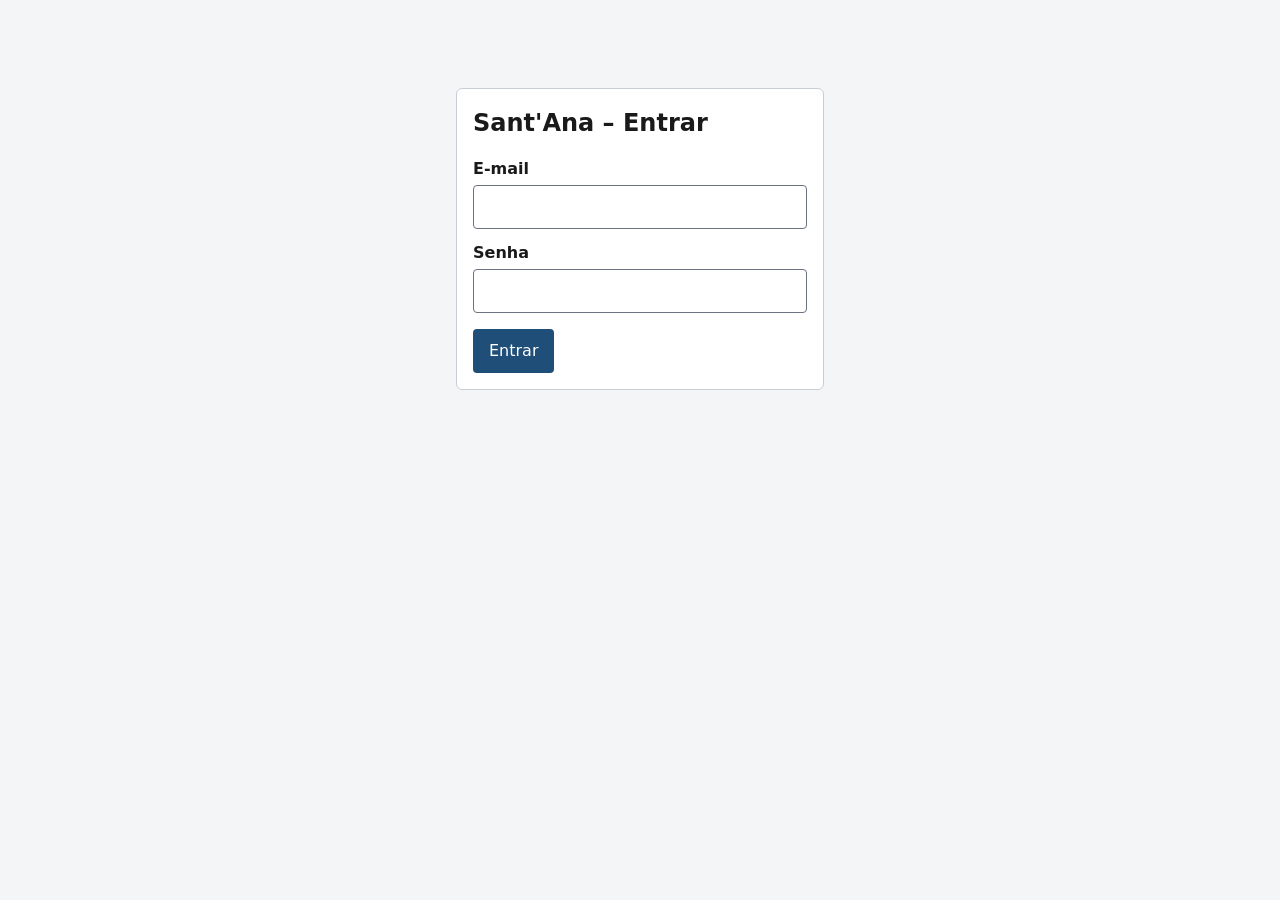
==== Sistema de Gestão Santana front/santana/web/contrato.html @ 1a8dca15 "Adiciona back-end Java RF01, RF03, RF04, RF05 e RF06 Requisitos implementados: - RF01: cadastro e v" ====
<!DOCTYPE html>
<html lang="pt-BR">
<head>
<meta charset="utf-8">
<meta name="viewport" content="width=device-width, initial-scale=1">
<title>Contrato - Sant'Ana</title>
<link rel="stylesheet" href="style.css">
</head>
<body>
<a class="skip" href="#main">Ir para o conteúdo</a>
<header class="top" id="top"></header>
<main id="main">
  <h1 class="noprint">Contrato de venda</h1>
  <form id="f" class="card row noprint">
    <div><label for="id">Número da venda</label><input id="id" type="number" min="1" value="1" required></div>
    <button type="submit">Gerar contrato</button>
    <button type="button" class="sec" id="imp" hidden>Imprimir / Salvar PDF</button>
  </form>
  <div id="m" class="msg noprint" role="alert"></div>
  <article id="doc" class="contract" hidden></article>
</main>
<script src="app.js"></script>
<script>
shell('contrato.html');
const dt = s => new Date(s + 'T12:00:00').toLocaleDateString('pt-BR');
async function carregar(id) {
  $('#m').className = 'msg'; $('#m').textContent = '';
  try {
    const v = await api('/vendas/' + id);
    $('#doc').innerHTML = `<h2>Contrato de compra e venda de veículo nº ${esc(v.id)}</h2>
      <p><strong>Vendedora:</strong> Sant'Ana Concessionária.</p>
      <p><strong>Comprador(a):</strong> ${esc(v.cliente.nome)}, CPF/CNPJ ${esc(v.cliente.cpf)}, residente em ${esc(v.cliente.endereco)}.</p>
      <p><strong>Veículo:</strong> ${esc(v.veiculo.marca)} ${esc(v.veiculo.modelo)}, ano ${esc(v.veiculo.ano)}, chassi ${esc(v.veiculo.chassi)}.</p>
      <p><strong>Valor:</strong> ${brl(v.valor)}. <strong>Pagamento:</strong> ${esc(v.pagamento)}.</p>
      <p>As partes concordam com a venda do veículo acima descrito nas condições indicadas, na data de ${dt(v.data)}.</p>
      <div class="sig"><div>Sant'Ana Concessionária</div><div>${esc(v.cliente.nome)}</div></div>`;
    $('#doc').hidden = false; $('#imp').hidden = false; $('#doc').focus();
  } catch (err) { $('#doc').hidden = true; $('#imp').hidden = true; msg($('#m'), err.message); }
}
$('#f').onsubmit = e => { e.preventDefault(); carregar($('#id').value); };
$('#imp').onclick = () => print();
const p = new URLSearchParams(location.search).get('id');
if (p) { $('#id').value = p; carregar(p); }
</script>
</body>
</html>
---- Sistema de Gestão Santana front/santana/web/style.css ----
:root{--bg:#f4f5f7;--fg:#1a1a1a;--mut:#4a5058;--pri:#1f4e79;--bd:#c9ced6;--err:#b00020;--ok:#1b5e20;--w:#fff}
*{box-sizing:border-box}
body{margin:0;font:16px/1.5 system-ui,-apple-system,"Segoe UI",Roboto,Arial,sans-serif;color:var(--fg);background:var(--bg)}
h1{font-size:1.5rem;margin:0 0 1rem}h2{font-size:1.15rem;margin:0 0 .75rem}
a{color:var(--pri)}
:focus-visible{outline:3px solid #000;outline-offset:2px}
.skip{position:absolute;left:-999px;background:var(--w);padding:.5rem}.skip:focus{left:0;top:0;z-index:9}
header.top{background:var(--pri);color:var(--w);display:flex;flex-wrap:wrap;align-items:center;gap:.5rem 1rem;padding:.5rem 1rem}
header.top strong{margin-right:auto}
header.top a{color:var(--w);padding:.4rem .6rem}
header.top a[aria-current="page"]{text-decoration:underline;font-weight:700}
header.top button{background:var(--w);color:var(--pri)}
main{max-width:1200px;margin:0 auto;padding:1rem}
.card{background:var(--w);border:1px solid var(--bd);border-radius:6px;padding:1rem}
.grid{display:grid;gap:1rem;grid-template-columns:repeat(auto-fill,minmax(240px,1fr))}
.two{display:grid;gap:1rem;grid-template-columns:repeat(auto-fit,minmax(min(100%,340px),1fr))}
label{display:block;font-weight:600;margin:.75rem 0 .25rem}
input,select,button{font:inherit;min-height:44px;border-radius:4px}
input,select{width:100%;padding:.4rem .6rem;border:1px solid #6b7280;background:var(--w);color:var(--fg)}
input[type=checkbox]{width:auto;min-height:0}
button,.btn{background:var(--pri);color:var(--w);border:0;padding:.5rem 1rem;cursor:pointer;text-decoration:none;display:inline-block}
button.sec{background:var(--w);color:var(--pri);border:1px solid var(--pri)}
form button{margin-top:1rem}
.msg{margin-top:.75rem;padding:.5rem .75rem;border-radius:4px;border:1px solid transparent}
.msg:empty{display:none}
.msg.err{color:var(--err);border-color:var(--err);background:#fdecef}
.msg.ok{color:var(--ok);border-color:var(--ok);background:#e8f5e9}
.filters{display:grid;gap:.75rem;grid-template-columns:repeat(auto-fit,minmax(150px,1fr));align-items:end}
.filters label{margin:0 0 .25rem}.filters button{margin:0}
.car img{width:100%;height:140px;object-fit:cover;background:#e5e7eb;border-radius:4px}
.car h2{margin:.5rem 0 .25rem}.car p{margin:.15rem 0;color:var(--mut)}
.badge{display:inline-block;padding:0 .5rem;border:1px solid currentColor;border-radius:99px;font-size:.875rem;font-weight:600}
.s-Disponível{color:var(--ok)}.s-Reservado{color:#7a4b00}.s-Vendido{color:var(--err)}.s-Em{color:#1f4e79}
.cards{display:grid;gap:1rem;grid-template-columns:repeat(auto-fit,minmax(200px,1fr));margin-bottom:1rem}
.cards b{display:block;font-size:1.5rem}
.bars{list-style:none;margin:0;padding:0}
.bars li{display:grid;grid-template-columns:90px 1fr 80px;gap:.5rem;align-items:center;margin:.35rem 0}
.bars .t{background:#e5e7eb;height:18px;border-radius:3px}.bars .f{background:var(--pri);height:100%;border-radius:3px}
.bars b{text-align:right}
.tw{overflow-x:auto}
table{border-collapse:collapse;width:100%}
caption{text-align:left;font-weight:700;padding-bottom:.4rem}
th,td{border:1px solid var(--bd);padding:.4rem .6rem;text-align:left}th{background:#eef1f5}
.login{max-width:400px;margin:8vh auto}
.contract{background:var(--w);border:1px solid var(--bd);padding:1.5rem;max-width:800px;margin:1rem auto}
.contract h2{text-align:center}.contract .sig{display:grid;grid-template-columns:1fr 1fr;gap:2rem;margin-top:3rem;text-align:center}
.contract .sig div{border-top:1px solid #000;padding-top:.25rem}
.row{display:flex;flex-wrap:wrap;gap:.5rem;align-items:end;margin-bottom:1rem}.row>div{flex:1 1 160px}
@media print{header.top,.noprint{display:none!important}body{background:#fff}.contract{border:0}}
@media (max-width:480px){main{padding:.5rem}.bars li{grid-template-columns:70px 1fr 64px}}
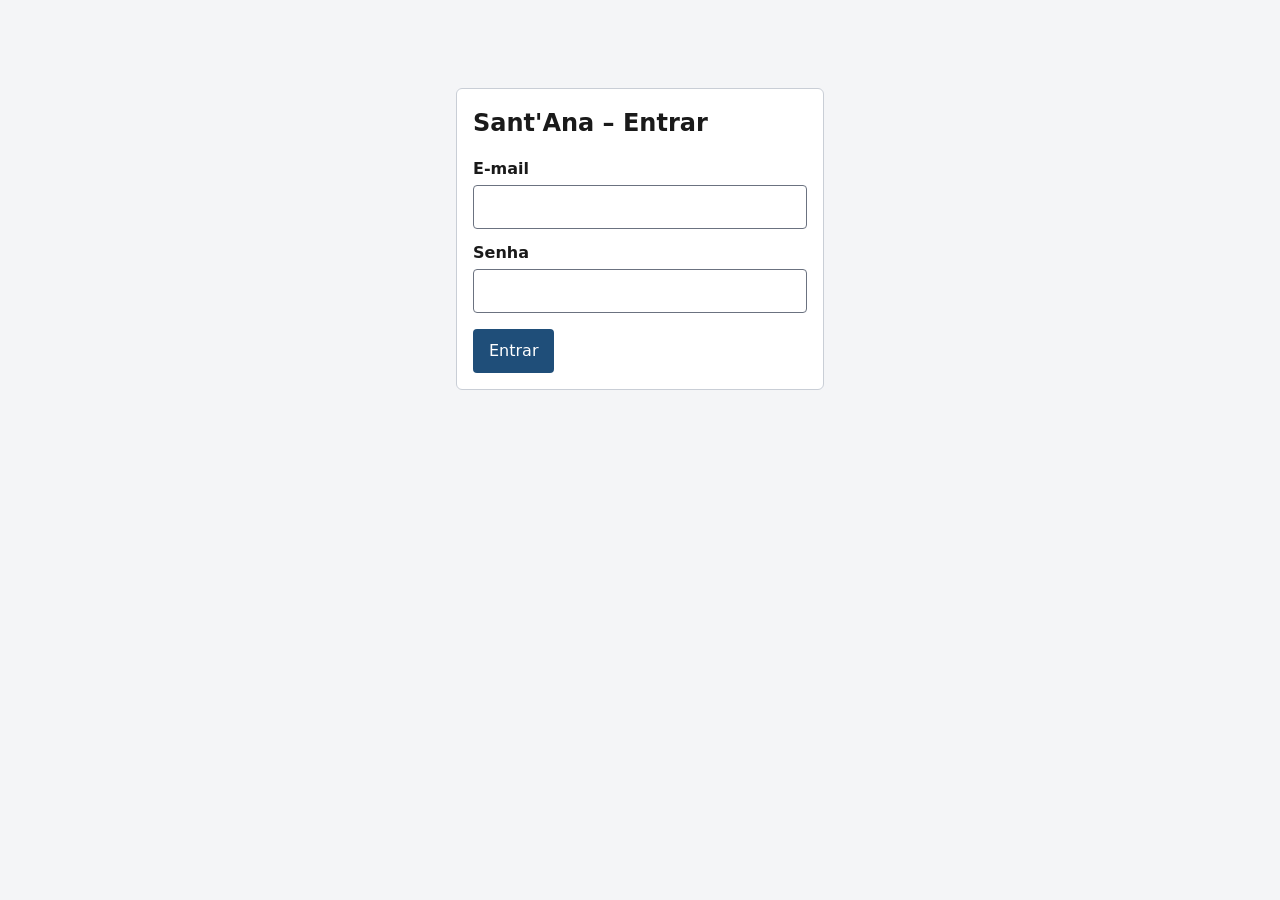
==== commit 7641cd92: "implementação dos requisitos RF07 a RF13" ====
--- a/Sistema de Gestão Santana front/santana/web/contrato.html
+++ b/Sistema de Gestão Santana front/santana/web/contrato.html
@@ -14,7 +14,7 @@
   <form id="f" class="card row noprint">
     <div><label for="id">Número da venda</label><input id="id" type="number" min="1" value="1" required></div>
     <button type="submit">Gerar contrato</button>
-    <button type="button" class="sec" id="imp" hidden>Imprimir / Salvar PDF</button>
+    <button type="button" class="sec" id="imp" hidden>Baixar PDF</button>
   </form>
   <div id="m" class="msg noprint" role="alert"></div>
   <article id="doc" class="contract" hidden></article>
@@ -27,6 +27,7 @@
   $('#m').className = 'msg'; $('#m').textContent = '';
   try {
     const v = await api('/vendas/' + id);
+    $('#imp').dataset.venda = v.id;
     $('#doc').innerHTML = `<h2>Contrato de compra e venda de veículo nº ${esc(v.id)}</h2>
       <p><strong>Vendedora:</strong> Sant'Ana Concessionária.</p>
       <p><strong>Comprador(a):</strong> ${esc(v.cliente.nome)}, CPF/CNPJ ${esc(v.cliente.cpf)}, residente em ${esc(v.cliente.endereco)}.</p>
@@ -38,7 +39,26 @@
   } catch (err) { $('#doc').hidden = true; $('#imp').hidden = true; msg($('#m'), err.message); }
 }
 $('#f').onsubmit = e => { e.preventDefault(); carregar($('#id').value); };
-$('#imp').onclick = () => print();
+if (CONFIG.USE_MOCK) $('#imp').textContent = 'Imprimir';
+$('#imp').onclick = async () => {
+  if (CONFIG.USE_MOCK) return print();
+  const botao = $('#imp');
+  const id = botao.dataset.venda;
+  botao.disabled = true;
+  try {
+    const pdf = await api('/vendas/' + id + '/contrato.pdf', 'GET', undefined, 'pdf');
+    const url = URL.createObjectURL(pdf);
+    const link = document.createElement('a');
+    link.href = url;
+    link.download = 'contrato-' + id + '.pdf';
+    link.click();
+    setTimeout(() => URL.revokeObjectURL(url), 1000);
+  } catch (err) {
+    msg($('#m'), err.message);
+  } finally {
+    botao.disabled = false;
+  }
+};
 const p = new URLSearchParams(location.search).get('id');
 if (p) { $('#id').value = p; carregar(p); }
 </script>
